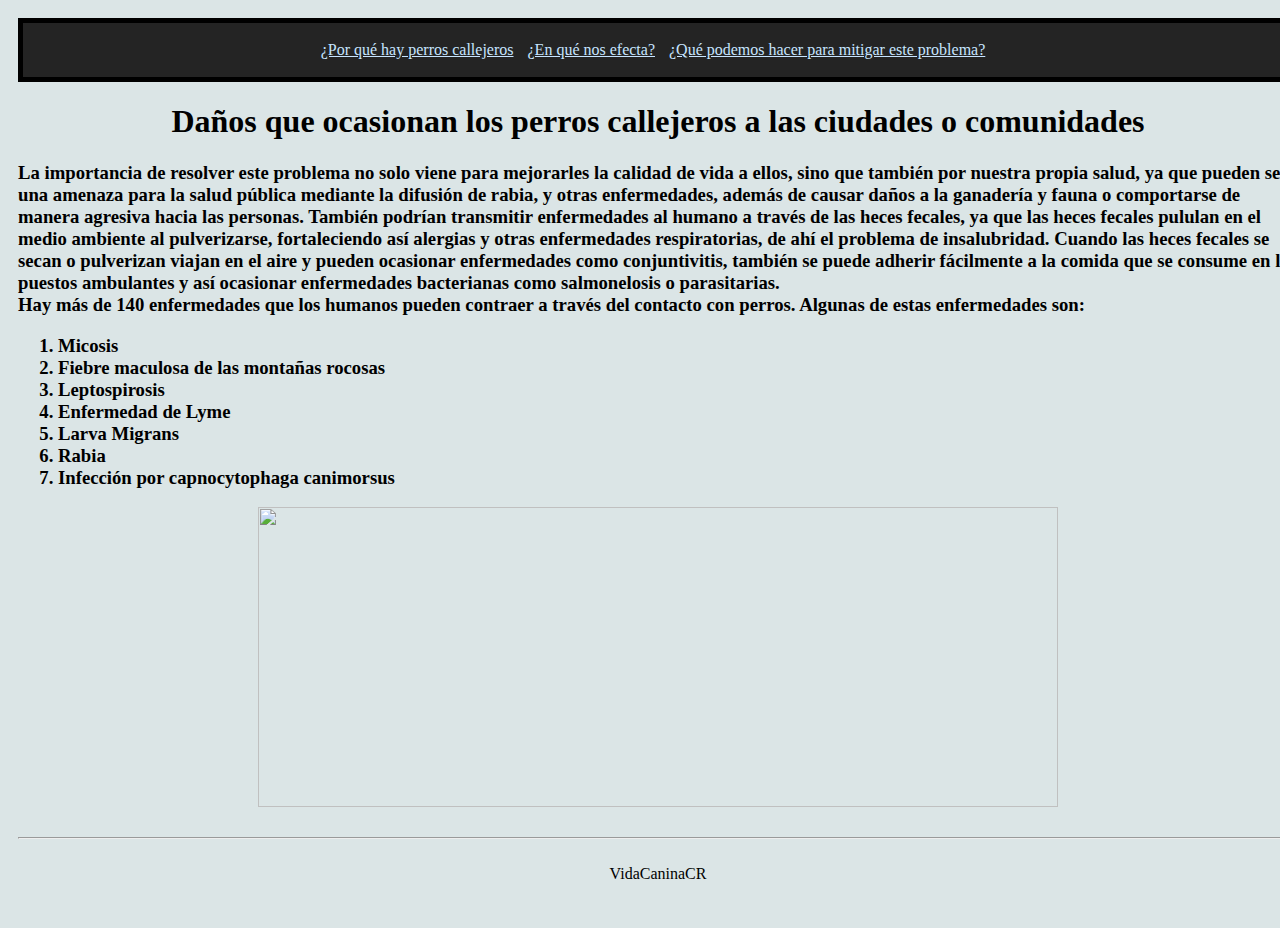
==== Daños.html @ b3a5cfef "Add files via upload" ====
<!DOCTYPE html>
<html>

<head>
  <meta charset="utf-8">
  <meta name="viewport" content="width=device-width">
  <title>VidaCaninaCR</title>
  <link href="style.css" rel="stylesheet" type="text/css" />
</head>
<div class="menu1">
<body >
 <nav>
   <br>
<a href="index.html">¿Por qué hay perros callejeros</a>
  <a href="Daños.html">¿En qué nos efecta?</a>
  <a href="Mitigar.html">¿Qué podemos hacer para mitigar este problema?</a>
   <br><br>
  </nav>
 

<h1>Daños que ocasionan los perros callejeros a las ciudades o comunidades</h1>
  <h3>
La importancia de resolver este problema no solo viene para mejorarles la calidad de vida a ellos, sino que también por nuestra propia salud, ya que pueden ser una amenaza para la salud pública mediante la difusión de rabia, y otras enfermedades, además de causar daños a la ganadería y fauna o comportarse de manera agresiva hacia las personas. 
También podrían transmitir enfermedades al humano a través de las heces fecales, ya que las heces fecales pululan en el medio ambiente al pulverizarse, fortaleciendo así alergias y otras enfermedades respiratorias, de ahí el problema de insalubridad. Cuando las heces fecales se secan o pulverizan viajan en el aire y pueden ocasionar enfermedades como conjuntivitis, también se puede adherir fácilmente a la comida que se consume en los puestos ambulantes y así ocasionar enfermedades bacterianas como salmonelosis o parasitarias.
<br>
Hay más de 140 enfermedades que los humanos pueden contraer a través del contacto con perros.
Algunas de estas enfermedades son: 
<ol>
  <li>Micosis</li>
  <li>Fiebre maculosa de las montañas rocosas</li>
  <li>Leptospirosis</li>
  <li>Enfermedad de Lyme</li>
  <li>Larva Migrans</li>
  <li>Rabia</li>
  <li>Infección por capnocytophaga canimorsus </li>
</ol>
  </h3>
  <div class="ima2">
  <img src="ima/daños.jpg"
    width="800"
    height="300">
  </div>
  <script src="script.js"></script>
   <br> <hr> <br>
   <div class="pie">
  <span>VidaCaninaCR</span>
  </div> <br> <br>
</body>
</div>
</html>
---- style.css ----
html, body {

  background-color: #dbe5e6;
  
  height: 100%;
  width: 100%;
  padding:10px

  flex-direction: column;

}
body{
 display: flex; 
  padding: 10px; 
}

h1{
    text-align: center;
}


nav{
   background-color: #242424;
  border: solid 5px;
    text-align: center;
}

nav a{
  margin-right: 10px;
  color: #c7e4ff;
}
nav a:hover{
  background-color: #b0b0b0;
}

.ima1{
   text-align: center;
}
.pie{
  text-align: center;
}

.ima2{
  text-align: center;
}

.ima3{
  text-align: center;
  width="250"
  height="230"
}

.video{
   text-align: center;
 
}
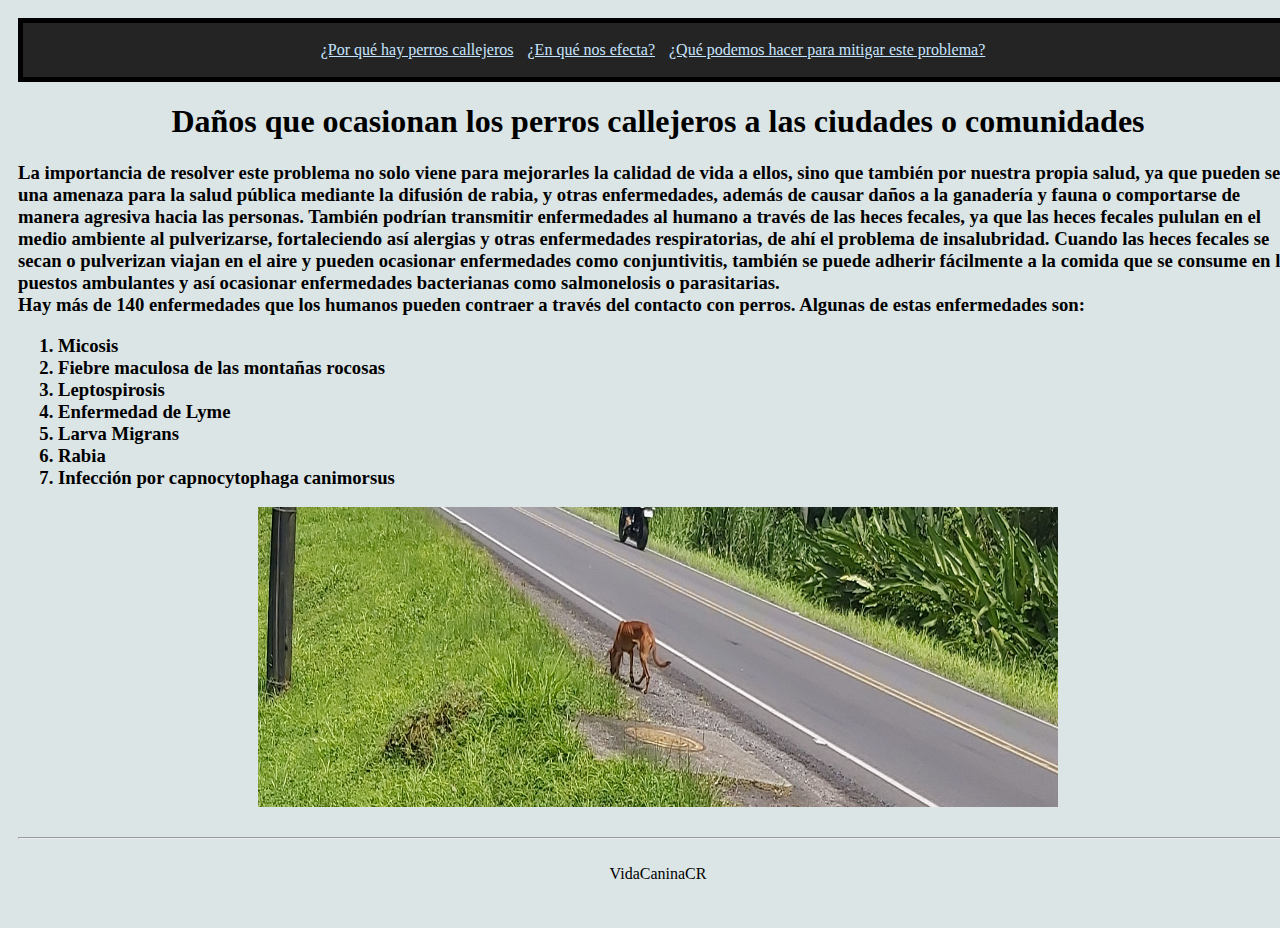
==== commit 69aabcd3: "Add files via upload" ====
--- a/Daños.html
+++ b/Daños.html
@@ -36,7 +36,7 @@
 </ol>
   </h3>
   <div class="ima2">
-  <img src="ima/daños.jpg"
+  <img src="daños.jpg"
     width="800"
     height="300">
   </div>
